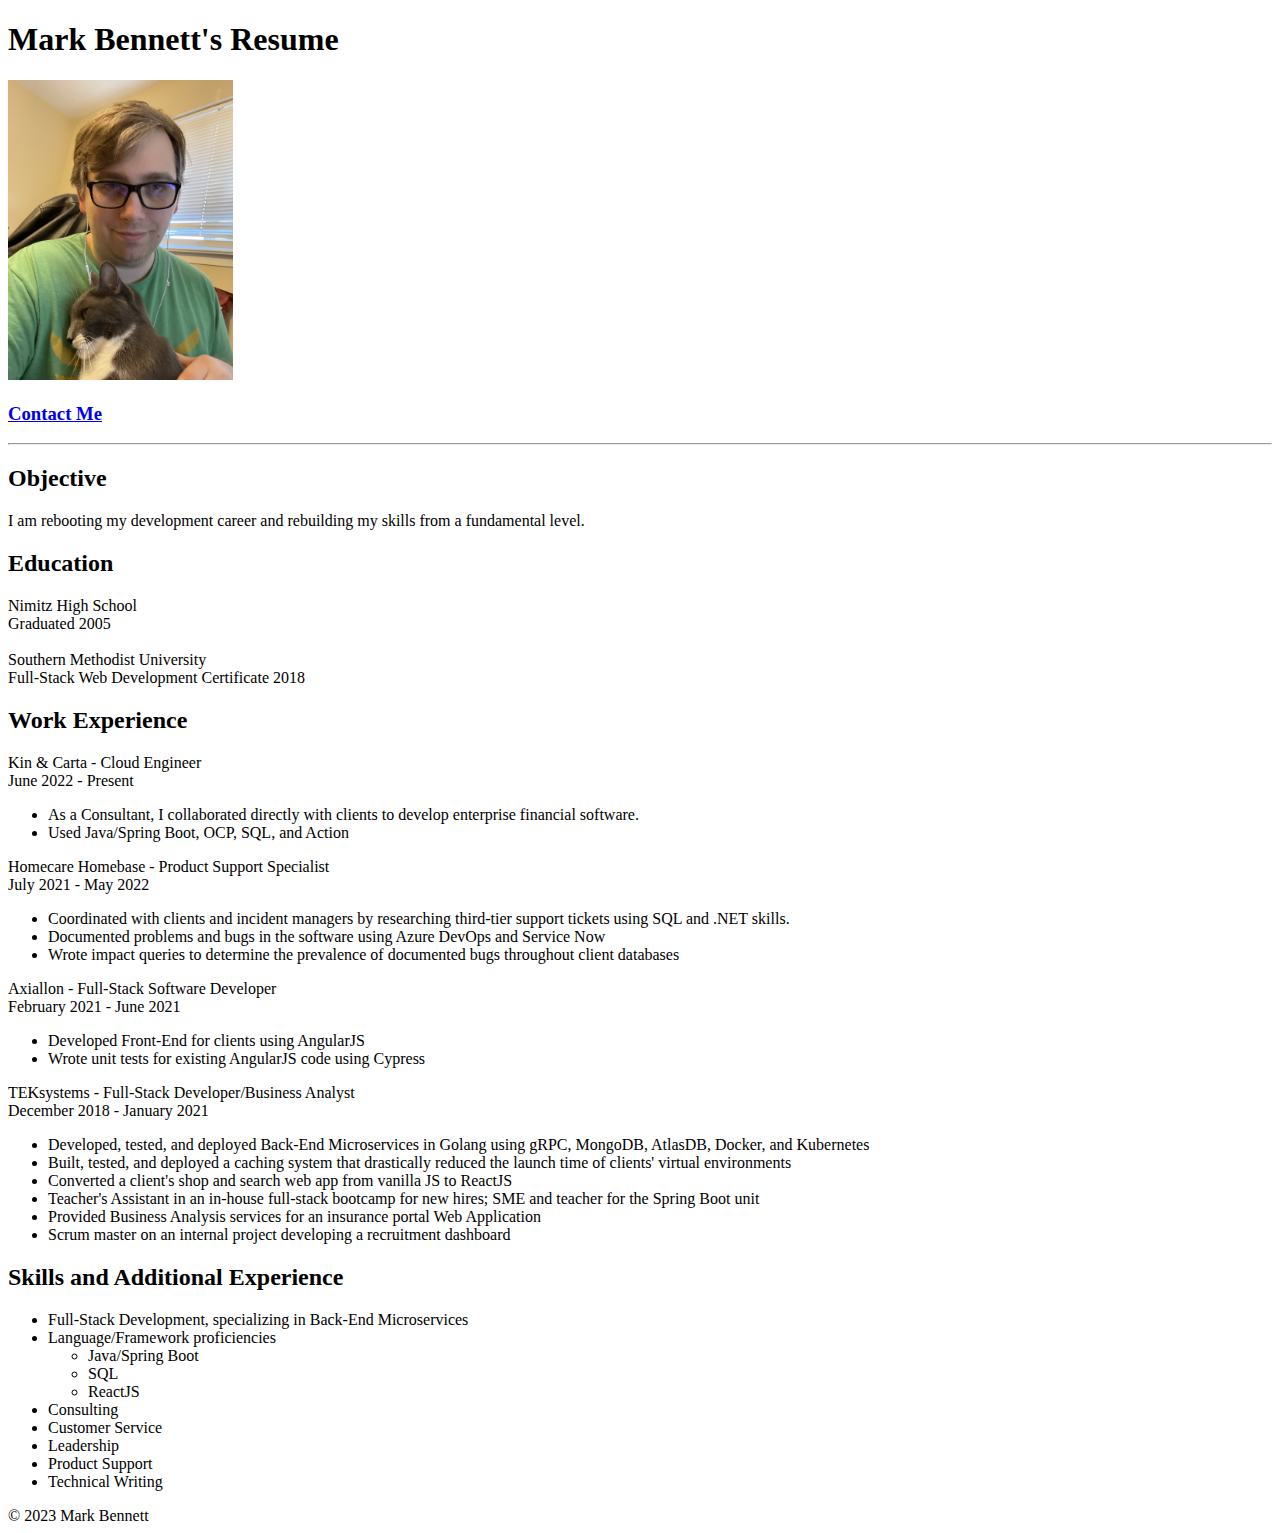
==== index.html @ 2b40491f "fixing file structure: removing root folder and placing correct root folders" ====
<!DOCTYPE html>
<html lang="en">
  <head>
    <meta charset="UTF-8" />
    <meta name="viewport" content="width=device-width, initial-scale=1.0" />
    <title>Mark Bennett | Resume</title>
  </head>
  <body>
    <h1>Mark Bennett's Resume</h1>
    <img src="assets/images/me-with-cat.jpg" height="300" alt="Mark Bennett with his cat Alex" />
    <h3><a href="public/contact.html">Contact Me</a></h3>
    <hr />
    <h2>Objective</h2>
    <p>
      I am rebooting my development career and rebuilding my skills from a
      fundamental level.
    </p>
    <h2>Education</h2>
    <p>
        Nimitz High School<br />
        Graduated 2005<br /><br />
        Southern Methodist University<br />
        Full-Stack Web Development Certificate 2018
    </p>
    <h2>Work Experience</h2>
    <p>
        Kin & Carta - Cloud Engineer<br />
        June 2022 - Present<br />
        <ul>
            <li>As a Consultant, I collaborated directly with clients to develop enterprise financial software.</li>
            <li>Used Java/Spring Boot, OCP, SQL, and Action</li>
        </ul>
        Homecare Homebase - Product Support Specialist<br />
        July 2021 - May 2022<br />
        <ul>
            <li>Coordinated with clients and incident managers by researching third-tier support tickets using SQL and .NET skills.</li>
            <li>Documented problems and bugs in the software using Azure DevOps and Service Now</li>
            <li>Wrote impact queries to determine the prevalence of documented bugs throughout client databases</li>
        </ul>
        Axiallon - Full-Stack Software Developer<br />
        February 2021 - June 2021<br />
        <ul>
            <li>Developed Front-End for clients using AngularJS</li>
            <li>Wrote unit tests for existing AngularJS code using Cypress</li>
        </ul>
        TEKsystems - Full-Stack Developer/Business Analyst<br />
        December 2018 - January 2021<br />
        <ul>
            <li>Developed, tested, and deployed Back-End Microservices in Golang using gRPC, MongoDB, AtlasDB, Docker, and Kubernetes</li>
            <li>Built, tested, and deployed a caching system that drastically reduced the launch time of clients' virtual environments</li>
            <li>Converted a client's shop and search web app from vanilla JS to ReactJS</li>
            <li>Teacher's Assistant in an in-house full-stack bootcamp for new hires; SME and teacher for the Spring Boot unit</li>
            <li>Provided Business Analysis services for an insurance portal Web Application</li>
            <li>Scrum master on an internal project developing a recruitment dashboard</li>
        </ul>
    </p>
    <h2>Skills and Additional Experience</h2>
    <p>
        <ul>
            <li>Full-Stack Development, specializing in Back-End Microservices</li>
            <li>Language/Framework proficiencies
                <ul>
                    <li>Java/Spring Boot</li>
                    <li>SQL</li>
                    <li>ReactJS</li>
                </ul>
            </li>
            <li>Consulting</li>
            <li>Customer Service</li>
            <li>Leadership</li>
            <li>Product Support</li>
            <li>Technical Writing</li>
        </ul>
    </p>
    <footer>© 2023 Mark Bennett</footer>
  </body>
</html>
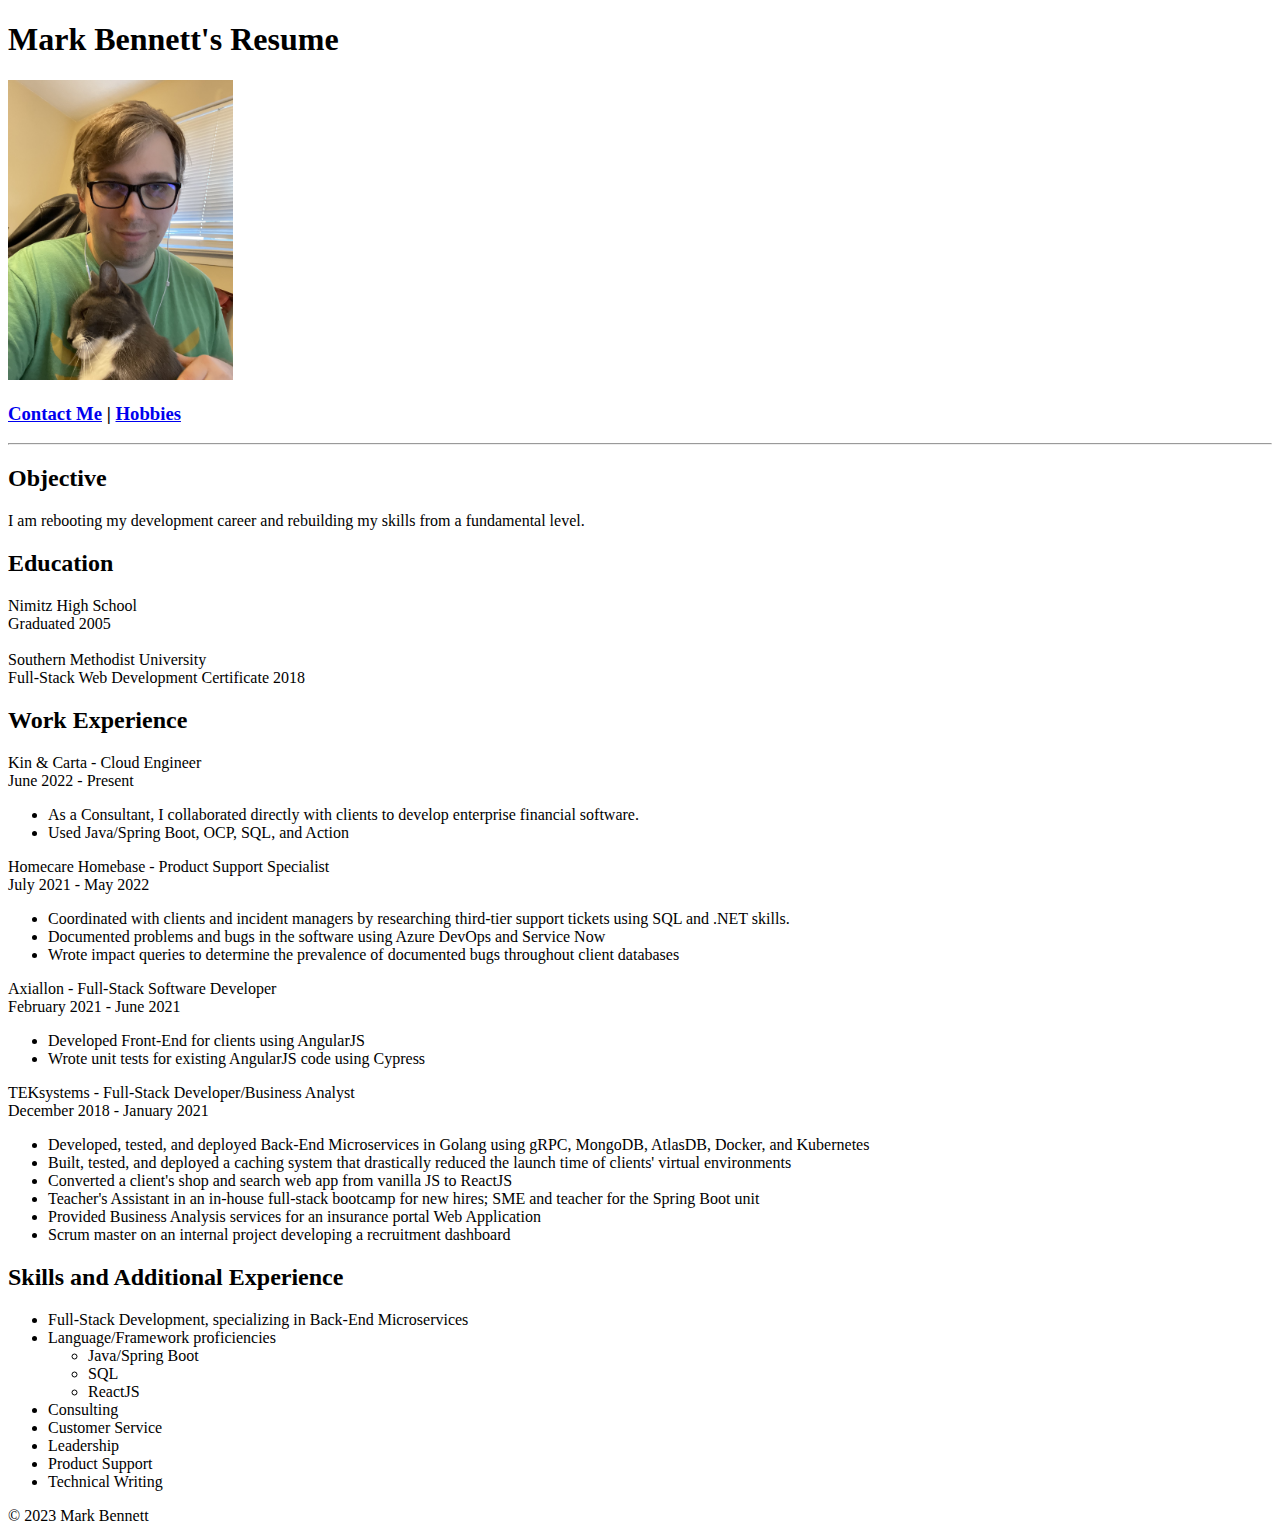
==== commit e886ac31: "Added link to Hobbies page on the main page" ====
--- a/index.html
+++ b/index.html
@@ -8,7 +8,7 @@
   <body>
     <h1>Mark Bennett's Resume</h1>
     <img src="assets/images/me-with-cat.jpg" height="300" alt="Mark Bennett with his cat Alex" />
-    <h3><a href="public/contact.html">Contact Me</a></h3>
+    <h3><a href="public/contact.html">Contact Me</a> | <a href="public/hobbies.html">Hobbies</a></h3>
     <hr />
     <h2>Objective</h2>
     <p>
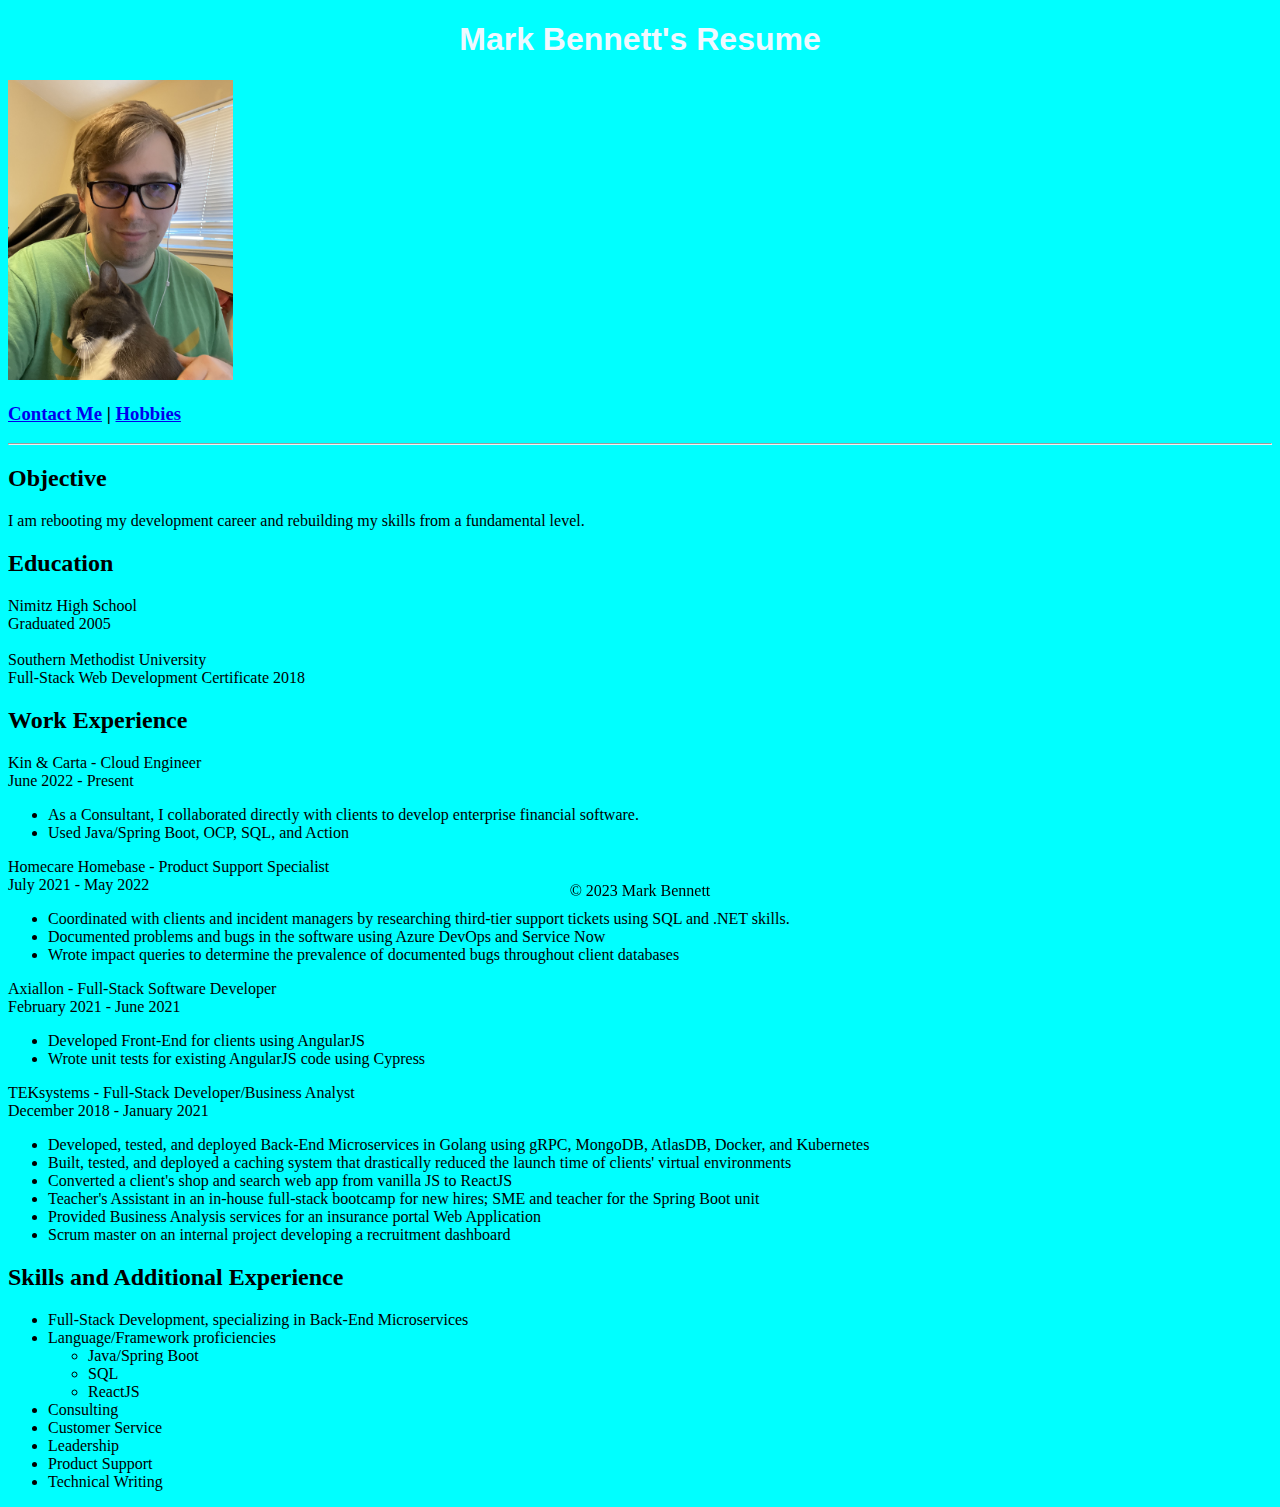
==== commit ef076bc2: "Added footer to contact/hobbies. Modified style" ====
--- a/index.html
+++ b/index.html
@@ -4,6 +4,7 @@
     <meta charset="UTF-8" />
     <meta name="viewport" content="width=device-width, initial-scale=1.0" />
     <title>Mark Bennett | Resume</title>
+    <link rel="stylesheet" href="assets/style.css">
   </head>
   <body>
     <h1>Mark Bennett's Resume</h1>
--- a/assets/style.css
+++ b/assets/style.css
@@ -0,0 +1,17 @@
+html {
+    background-color: aqua;
+}
+
+h1 {
+    text-align: center;
+    font-family: 'Franklin Gothic Medium', 'Arial Narrow', Arial, sans-serif;
+    color: aliceblue;
+}
+
+footer {
+    position: fixed;
+    left: 0;
+    bottom: 0;
+    width: 100%;
+    text-align: center;
+}